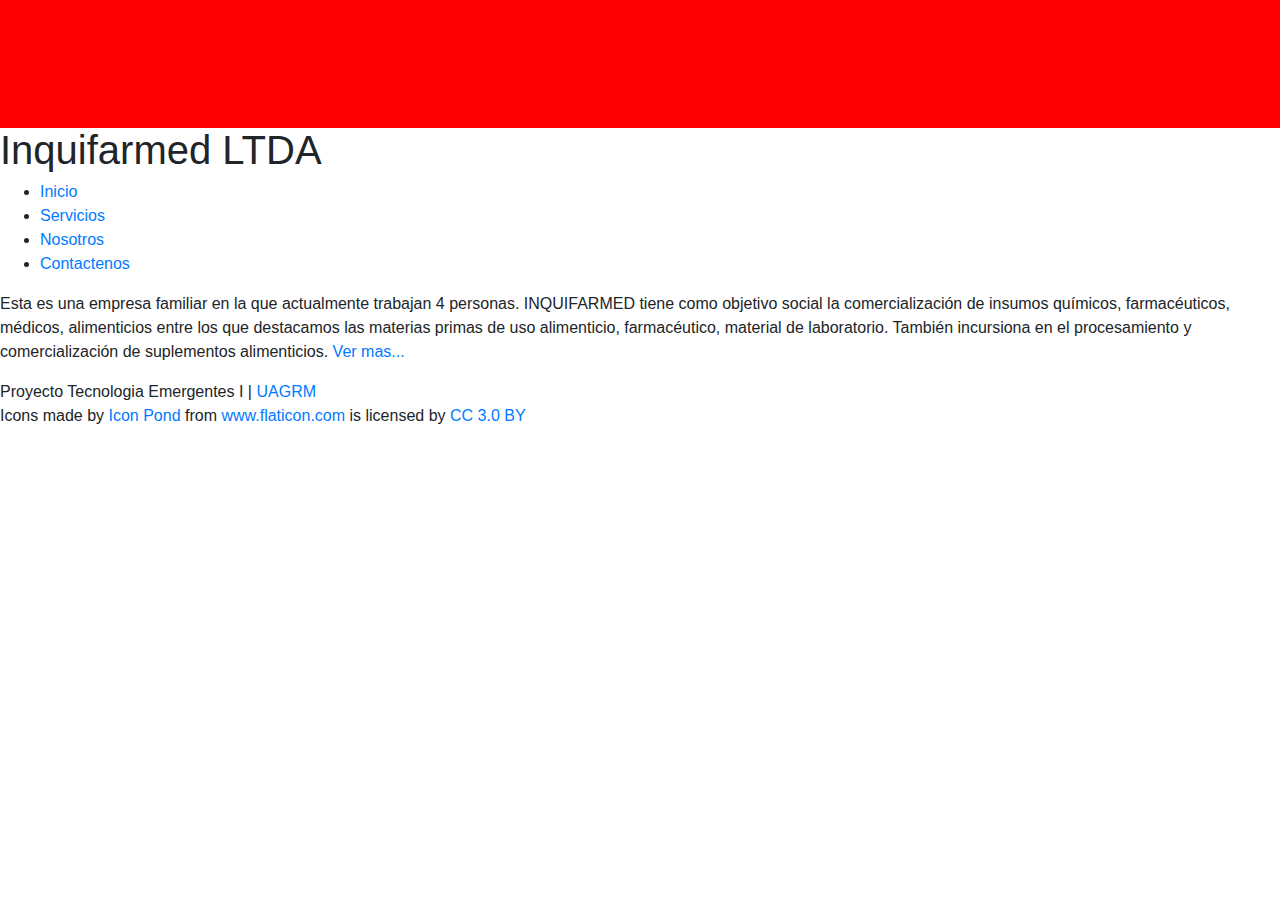
==== index.html @ 82877abb "Primer commit" ====
<!DOCTYPE html>
<html lang="es">
<head>
    <title>Inquifamed | LTDA</title>
    <link rel="icon" type="image/png" href="imagenes/icono.png" />

    <!-- Required meta tags -->
    <meta charset="utf-8">
    <meta name="viewport" content="width=device-width, initial-scale=1, shrink-to-fit=no">

    <!-- Bootstrap CSS -->
    <link rel="stylesheet" href="css/bootstrap.min.css">
    <link rel="stylesheet" href="css/style.css">

</head>
<body>
<header>
    <div id="franjaSuperior">
</div>
    <h1>Inquifarmed LTDA</h1>
    <nav>
        <ul>
            <li><a href="index.html">Inicio</a></li>
            <li><a href="servicios.html">Servicios</a></li>
            <li><a href="nosotros.html">Nosotros</a></li>
            <li><a href="contactenos.html">Contactenos</a></li>
        </ul>
    </nav>
</header>

<section id="contenido">
<div>
    <p>Esta es una empresa familiar en la que actualmente trabajan 4 personas.
        INQUIFARMED tiene como objetivo social la comercialización de insumos químicos, farmacéuticos, médicos, alimenticios entre los que destacamos las materias primas de uso alimenticio, farmacéutico, material de laboratorio. También incursiona en el procesamiento y comercialización de suplementos alimenticios. <a href="nosotros.html">Ver mas...</a></p>
</div>


<div>
    <p></p>
</div>
</section>
<footer>
    Proyecto Tecnologia Emergentes I | <a href="https://www.uagrm.edu.bo">UAGRM</a>


    <div>
        Icons made by <a href="https://www.flaticon.com/authors/popcorns-arts" title="Icon Pond">Icon Pond</a> from <a href="https://www.flaticon.com/" title="Flaticon">www.flaticon.com</a> is licensed by <a href="http://creativecommons.org/licenses/by/3.0/" title="Creative Commons BY 3.0" target="_blank">CC 3.0 BY</a>
    </div>


</footer>
<!-- Optional JavaScript -->
<!-- jQuery first, then Popper.js, then Bootstrap JS -->
<script src="js/jquery-3.2.1.min.js"></script>
<script src="js/popper.js"></script>
<script src="js/bootstrap.min.js"></script>

</body>
</html>
---- css/style.css ----
#franjaSuperior {
    background: red;
    padding-bottom: 10%;
}
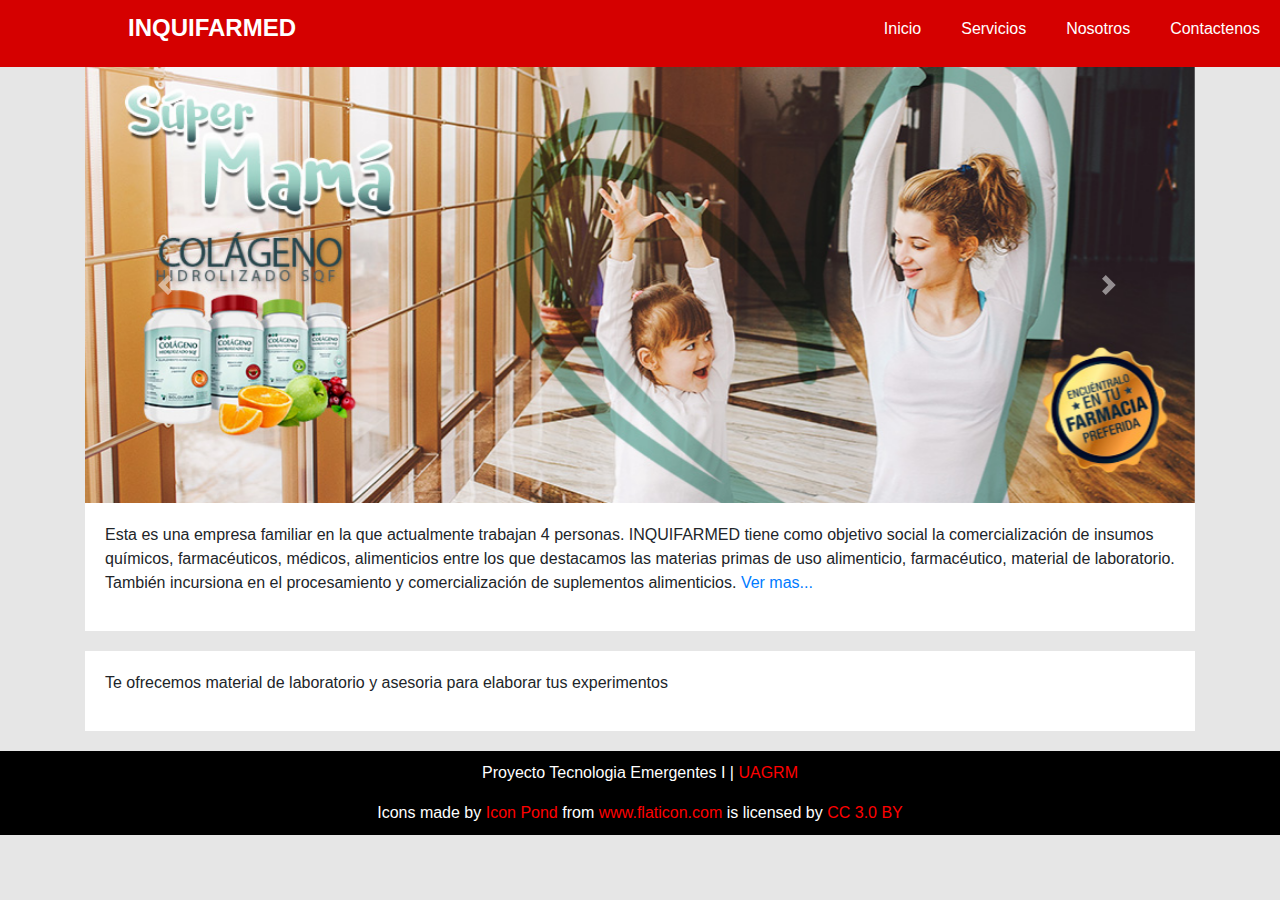
==== commit f139fa9a: "Modificaciones" ====
--- a/index.html
+++ b/index.html
@@ -9,15 +9,15 @@
     <meta name="viewport" content="width=device-width, initial-scale=1, shrink-to-fit=no">
 
     <!-- Bootstrap CSS -->
+
     <link rel="stylesheet" href="css/bootstrap.min.css">
-    <link rel="stylesheet" href="css/style.css">
+    <link rel="stylesheet" href="css/estilos.css">
+
 
 </head>
 <body>
 <header>
-    <div id="franjaSuperior">
-</div>
-    <h1>Inquifarmed LTDA</h1>
+    <b id="logo"><a href="index.html">INQUIFARMED</a></b>
     <nav>
         <ul>
             <li><a href="index.html">Inicio</a></li>
@@ -28,19 +28,44 @@
     </nav>
 </header>
 
-<section id="contenido">
-<div>
-    <p>Esta es una empresa familiar en la que actualmente trabajan 4 personas.
-        INQUIFARMED tiene como objetivo social la comercialización de insumos químicos, farmacéuticos, médicos, alimenticios entre los que destacamos las materias primas de uso alimenticio, farmacéutico, material de laboratorio. También incursiona en el procesamiento y comercialización de suplementos alimenticios. <a href="nosotros.html">Ver mas...</a></p>
+<div class="container">
+    <div id="carouselExampleControls" class="carousel slide" data-ride="carousel">
+        <div class="carousel-inner">
+            <div class="carousel-item active">
+                <img class="d-block w-100" src="imagenes/img1.jpg" alt="First slide">
+            </div>
+            <div class="carousel-item">
+                <img class="d-block w-100" src="imagenes/img2.jpg" alt="Second slide">
+            </div>
+            <div class="carousel-item">
+                <img class="d-block w-100" src="imagenes/img3.jpg" alt="Third slide">
+            </div>
+        </div>
+        <a class="carousel-control-prev" href="#carouselExampleControls" role="button" data-slide="prev">
+            <span class="carousel-control-prev-icon" aria-hidden="true"></span>
+            <span class="sr-only">Previous</span>
+        </a>
+        <a class="carousel-control-next" href="#carouselExampleControls" role="button" data-slide="next">
+            <span class="carousel-control-next-icon" aria-hidden="true"></span>
+            <span class="sr-only">Next</span>
+        </a>
+    </div>
 </div>
 
-
+<section class="container">
+    <section class="articulo">
+        <p>Esta es una empresa familiar en la que actualmente trabajan 4 personas.
+            INQUIFARMED tiene como objetivo social la comercialización de insumos químicos, farmacéuticos, médicos, alimenticios entre los que destacamos las materias primas de uso alimenticio, farmacéutico, material de laboratorio. También incursiona en el procesamiento y comercialización de suplementos alimenticios. <a href="nosotros.html">Ver mas...</a></p>
+    </section>
+    <section class="articulo">
+        <p>Te ofrecemos material de laboratorio y asesoria para elaborar tus experimentos</p>
+    </section>
 <div>
     <p></p>
 </div>
 </section>
 <footer>
-    Proyecto Tecnologia Emergentes I | <a href="https://www.uagrm.edu.bo">UAGRM</a>
+ <p>Proyecto Tecnologia Emergentes I | <a href="https://www.uagrm.edu.bo">UAGRM</a></p>
 
 
     <div>
@@ -55,5 +80,6 @@
 <script src="js/popper.js"></script>
 <script src="js/bootstrap.min.js"></script>
 
+
 </body>
 </html>--- a/css/estilos.css
+++ b/css/estilos.css
@@ -0,0 +1,102 @@
+
+* {
+    margin: 0;
+    padding: 0;
+}
+
+body {
+    background: #e6e6e6;
+}
+
+header {
+    
+    background: #D50000;
+    color: white;
+    width: 100%;
+    margin: auto;
+
+}
+
+header nav {
+    overflow: hidden;
+    padding-top: 7px;
+}
+
+header nav ul {
+    float: right;
+    list-style: none;
+}
+
+header nav ul li {
+    float: left;
+}
+
+header nav ul li a {
+    text-decoration: none;
+    padding: 10px 20px;
+    display: block;
+    color: white;
+}
+
+header nav ul li a:hover {
+    background: #329df1;
+    text-decoration: none;
+    color: white;
+    border-radius: 5px;
+}
+
+.main {
+    background: #e6e6e6;
+    margin-top: 20px;
+    margin-left: 10%;
+    margin-right: 10%;
+}
+
+.articulo {
+    margin-bottom: 20px;
+    padding: 20px;
+    background: white;
+}
+
+#logo {
+    float: left;
+    padding: 10px 10%;
+}
+
+#logo a{
+    color: white;
+    font-size: x-large;
+}
+
+#logo a:hover{
+    text-decoration: none;
+    color: white;
+}
+
+footer {
+    background: #000000;
+    color: white;
+    clear: both;
+    padding: 10px 0;
+    text-align: center;
+}
+
+footer a{
+    color: red;
+}
+
+footer a:hover{
+    color: white;
+    text-decoration: none;
+}
+
+#contenido{
+    padding: 10%;
+}
+
+#carrusel{
+    padding-top: 2%;
+    padding-bottom: 2%;
+}
+
+
